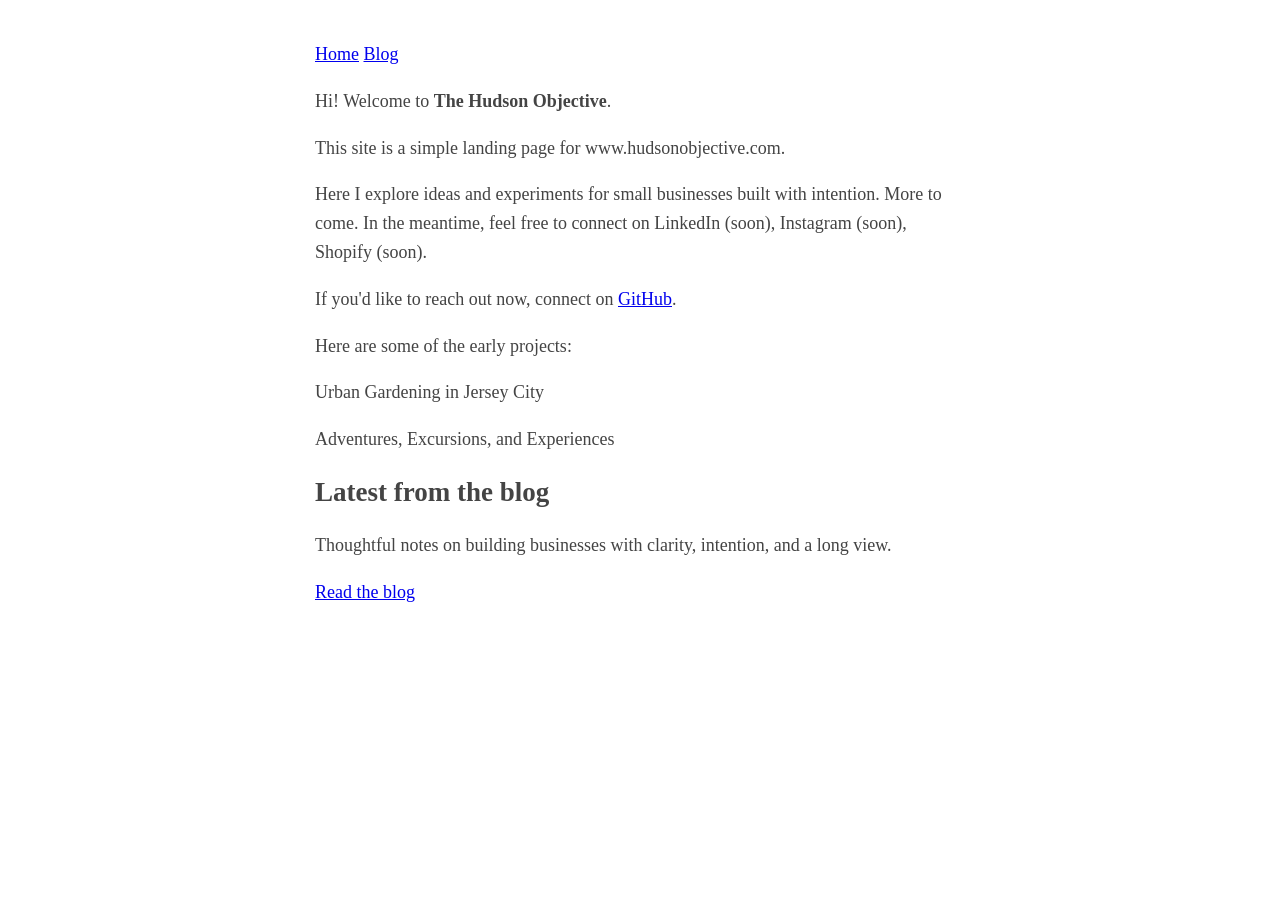
==== index.html @ 8e2ac64a "Add a blog navigation section and featured post callout to the Hudson Objective landing page." ====
<html>
<head>
    <link rel="stylesheet" type="text/css" href="main.css">
    <title>Hudson Objective</title>
    <meta name="viewport" content="width=device-width, initial-scale=1">
</head>
<body>
    <header class="site-header">
        <nav class="site-nav">
            <a href="index.html">Home</a>
            <a href="blog.html">Blog</a>
        </nav>
    </header>

    <main>
        <p>Hi! Welcome to <b>The Hudson Objective</b>.</p>
        <p>
            This site is a simple landing page for www.hudsonobjective.com.
        </p>
        <p>
            Here I explore ideas and experiments for small businesses built with intention.
            More to come. In the meantime, feel free to connect on LinkedIn (soon), Instagram (soon), Shopify (soon).
        </p>
        <p>
            If you'd like to reach out now, connect on <a href="https://github.com/adechazal/">GitHub</a>.
        </p>
        <p>
            Here are some of the early projects:
        </p>
        <p>
            Urban Gardening in Jersey City
        </p>
        <p>
            Adventures, Excursions, and Experiences
        </p>

        <section class="featured-post">
            <h2>Latest from the blog</h2>
            <p>Thoughtful notes on building businesses with clarity, intention, and a long view.</p>
            <a class="button" href="blog.html">Read the blog</a>
        </section>
    </main>
</body>
</html>
---- main.css ----
body {
  margin:40px auto;
  max-width:650px;
  line-height:1.6;
  font-size:18px;
  color:#444;
  padding:0 10px;
}

h1,h2,h3{
  line-height:1.2
}
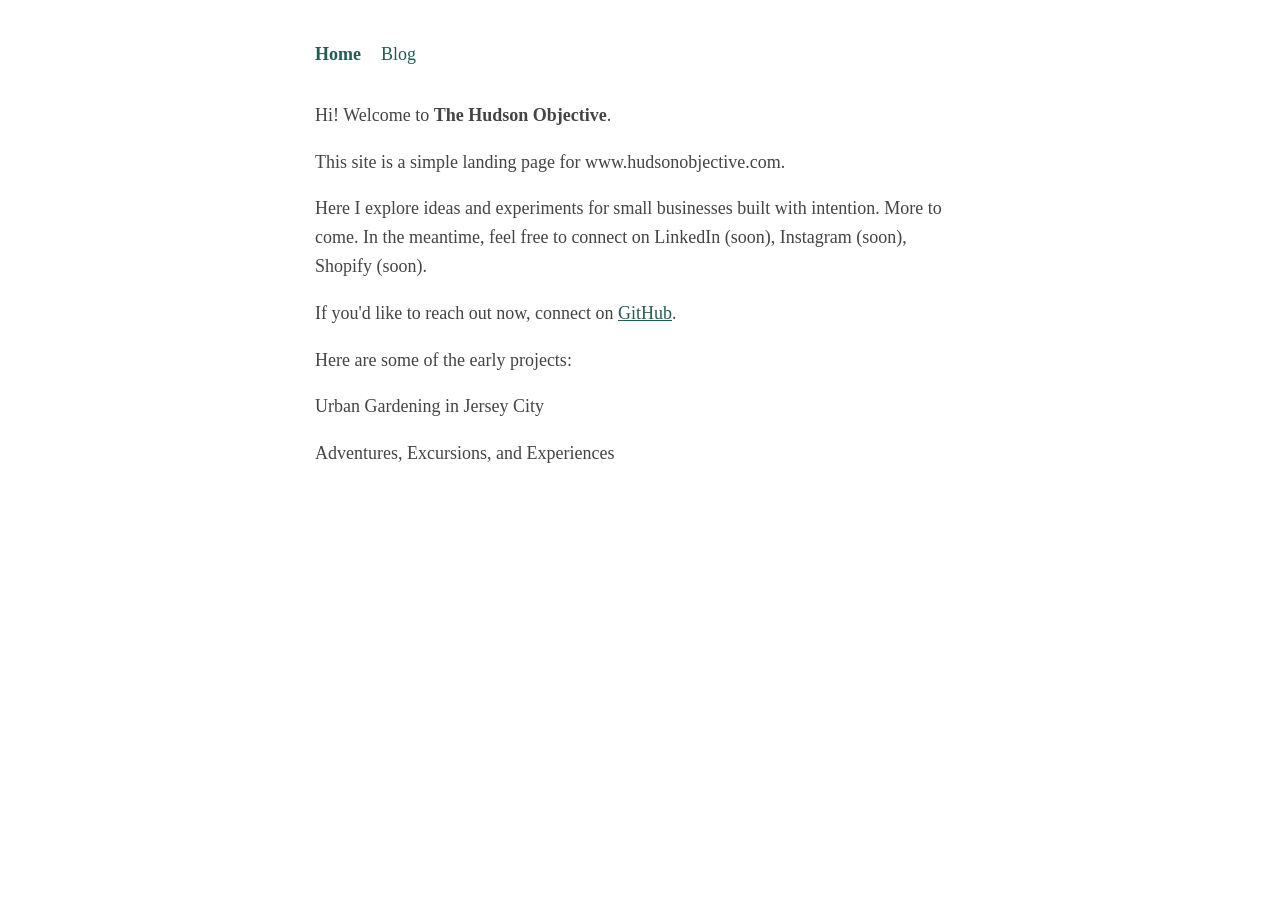
==== commit aa01b27c: "Add a lightweight blog landing page and sample post" ====
--- a/index.html
+++ b/index.html
@@ -1,13 +1,15 @@
-<html>
+<!doctype html>
+<html lang="en">
 <head>
-    <link rel="stylesheet" type="text/css" href="main.css">
+    <meta charset="utf-8">
+    <meta name="viewport" content="width=device-width, initial-scale=1">
     <title>Hudson Objective</title>
-    <meta name="viewport" content="width=device-width, initial-scale=1">
+    <link rel="stylesheet" href="main.css">
 </head>
 <body>
     <header class="site-header">
-        <nav class="site-nav">
-            <a href="index.html">Home</a>
+        <nav class="site-nav" aria-label="Main navigation">
+            <a href="index.html" aria-current="page">Home</a>
             <a href="blog.html">Blog</a>
         </nav>
     </header>
@@ -24,21 +26,9 @@
         <p>
             If you'd like to reach out now, connect on <a href="https://github.com/adechazal/">GitHub</a>.
         </p>
-        <p>
-            Here are some of the early projects:
-        </p>
-        <p>
-            Urban Gardening in Jersey City
-        </p>
-        <p>
-            Adventures, Excursions, and Experiences
-        </p>
-
-        <section class="featured-post">
-            <h2>Latest from the blog</h2>
-            <p>Thoughtful notes on building businesses with clarity, intention, and a long view.</p>
-            <a class="button" href="blog.html">Read the blog</a>
-        </section>
+        <p>Here are some of the early projects:</p>
+        <p>Urban Gardening in Jersey City</p>
+        <p>Adventures, Excursions, and Experiences</p>
     </main>
 </body>
 </html>
--- a/main.css
+++ b/main.css
@@ -1,12 +1,54 @@
 body {
-  margin:40px auto;
-  max-width:650px;
-  line-height:1.6;
-  font-size:18px;
-  color:#444;
-  padding:0 10px;
+  margin: 40px auto;
+  max-width: 650px;
+  line-height: 1.6;
+  font-size: 18px;
+  color: #444;
+  padding: 0 10px;
 }
 
-h1,h2,h3{
-  line-height:1.2
+h1, h2, h3 {
+  line-height: 1.2;
 }
+
+a {
+  color: #245c53;
+}
+
+.site-header {
+  margin-bottom: 2rem;
+}
+
+.site-nav {
+  display: flex;
+  gap: 1.25rem;
+}
+
+.site-nav a {
+  text-decoration: none;
+}
+
+.site-nav a[aria-current="page"] {
+  font-weight: bold;
+}
+
+.post-card {
+  margin-top: 2rem;
+  padding: 1.25rem 1.5rem;
+  border: 1px solid #ddd;
+  border-radius: 6px;
+}
+
+.post-card h2 {
+  margin: 0.25rem 0 0.5rem;
+}
+
+.post-card h2 a {
+  text-decoration: none;
+}
+
+.post-date {
+  margin-bottom: 0.25rem;
+  color: #666;
+  font-size: 0.9rem;
+}
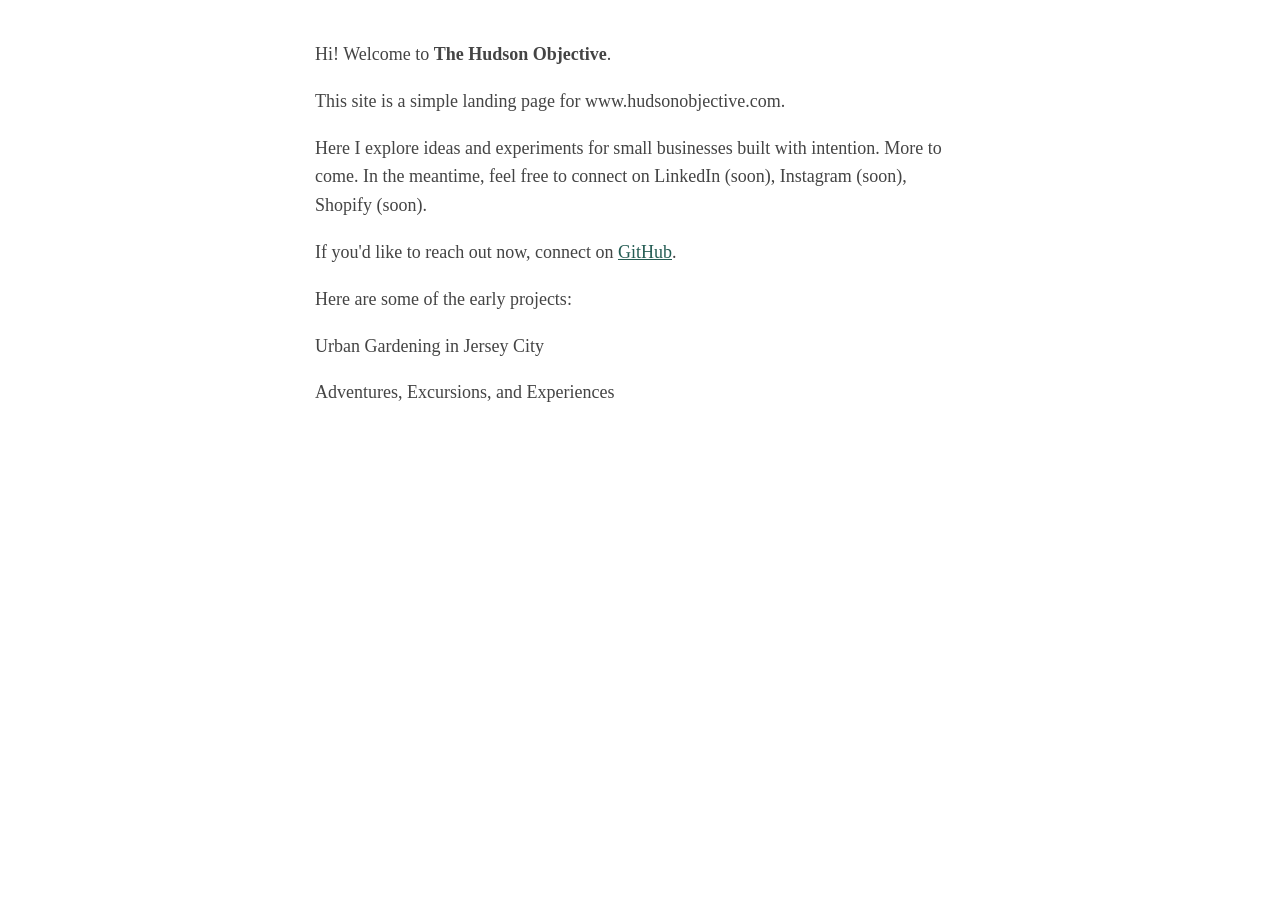
==== commit 7338b117: "Remove top-level navigation from landing page" ====
--- a/index.html
+++ b/index.html
@@ -7,13 +7,6 @@
     <link rel="stylesheet" href="main.css">
 </head>
 <body>
-    <header class="site-header">
-        <nav class="site-nav" aria-label="Main navigation">
-            <a href="index.html" aria-current="page">Home</a>
-            <a href="blog.html">Blog</a>
-        </nav>
-    </header>
-
     <main>
         <p>Hi! Welcome to <b>The Hudson Objective</b>.</p>
         <p>
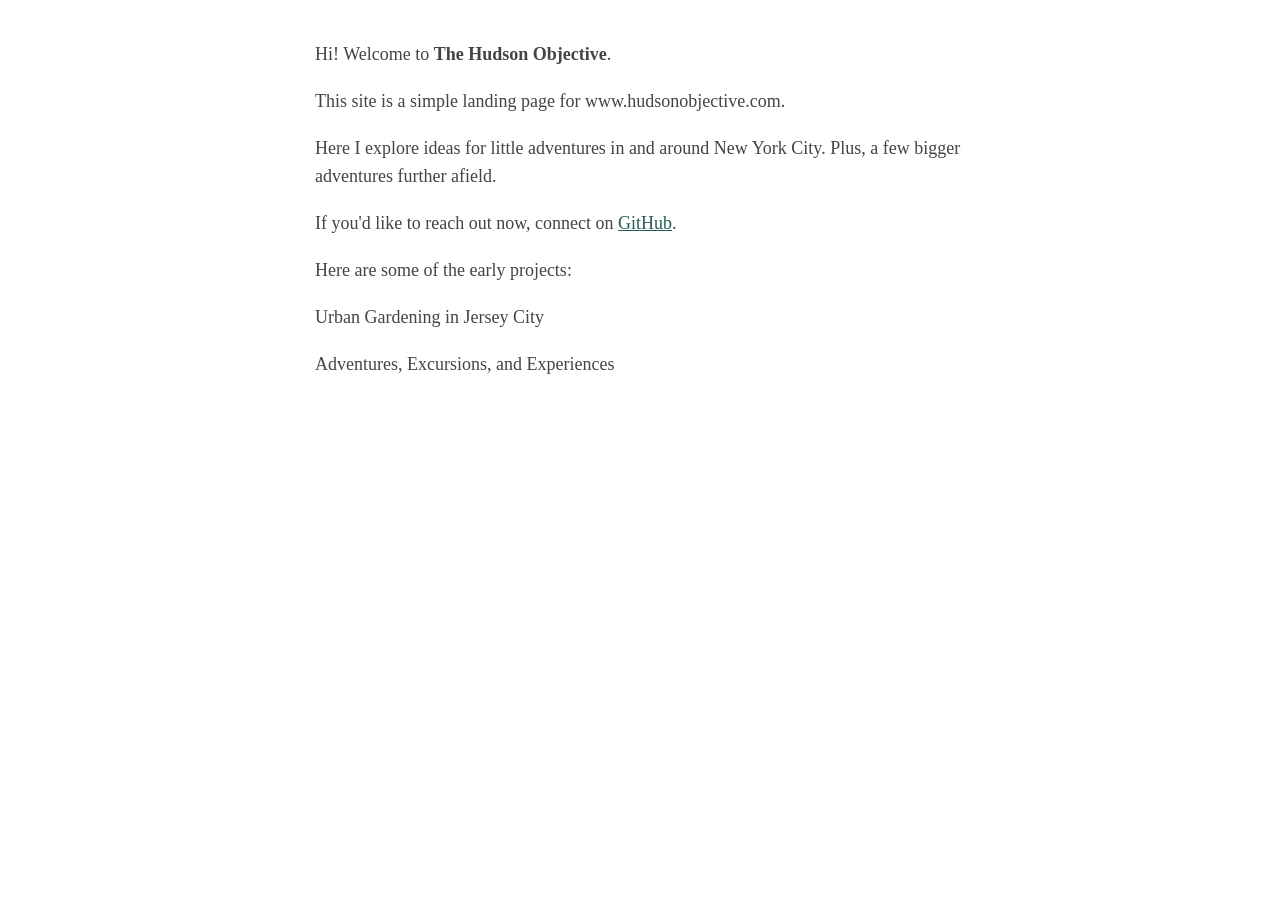
==== commit f2bea524: "Update the home page description text to reflect NYC adventures and travel ideas." ====
--- a/index.html
+++ b/index.html
@@ -13,8 +13,7 @@
             This site is a simple landing page for www.hudsonobjective.com.
         </p>
         <p>
-            Here I explore ideas and experiments for small businesses built with intention.
-            More to come. In the meantime, feel free to connect on LinkedIn (soon), Instagram (soon), Shopify (soon).
+            Here I explore ideas for little adventures in and around New York City. Plus, a few bigger adventures further afield.
         </p>
         <p>
             If you'd like to reach out now, connect on <a href="https://github.com/adechazal/">GitHub</a>.
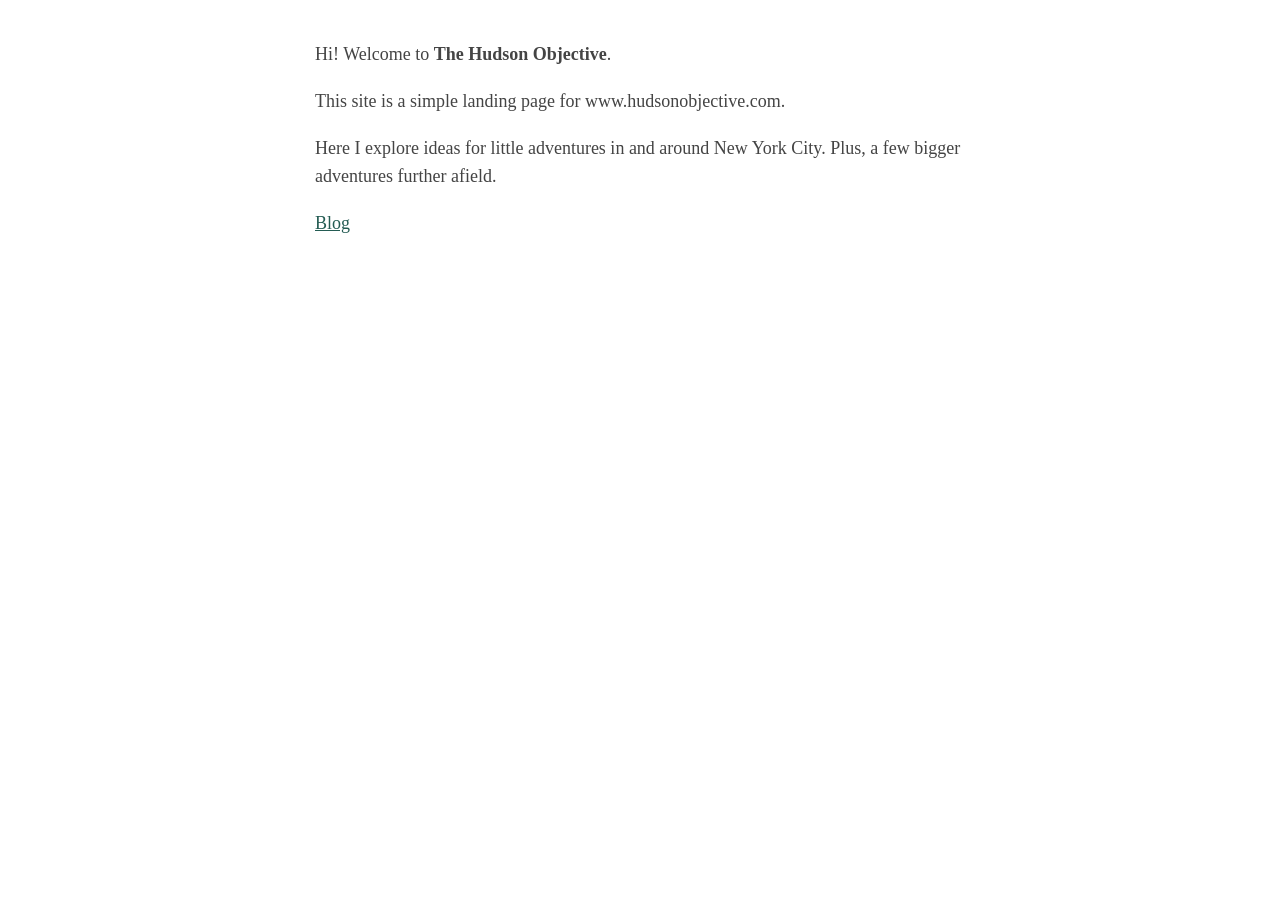
==== commit df3457cd: "Remove home-page contact text and restore a simple Blog link" ====
--- a/index.html
+++ b/index.html
@@ -15,12 +15,7 @@
         <p>
             Here I explore ideas for little adventures in and around New York City. Plus, a few bigger adventures further afield.
         </p>
-        <p>
-            If you'd like to reach out now, connect on <a href="https://github.com/adechazal/">GitHub</a>.
-        </p>
-        <p>Here are some of the early projects:</p>
-        <p>Urban Gardening in Jersey City</p>
-        <p>Adventures, Excursions, and Experiences</p>
+        <p><a href="blog.html">Blog</a></p>
     </main>
 </body>
 </html>
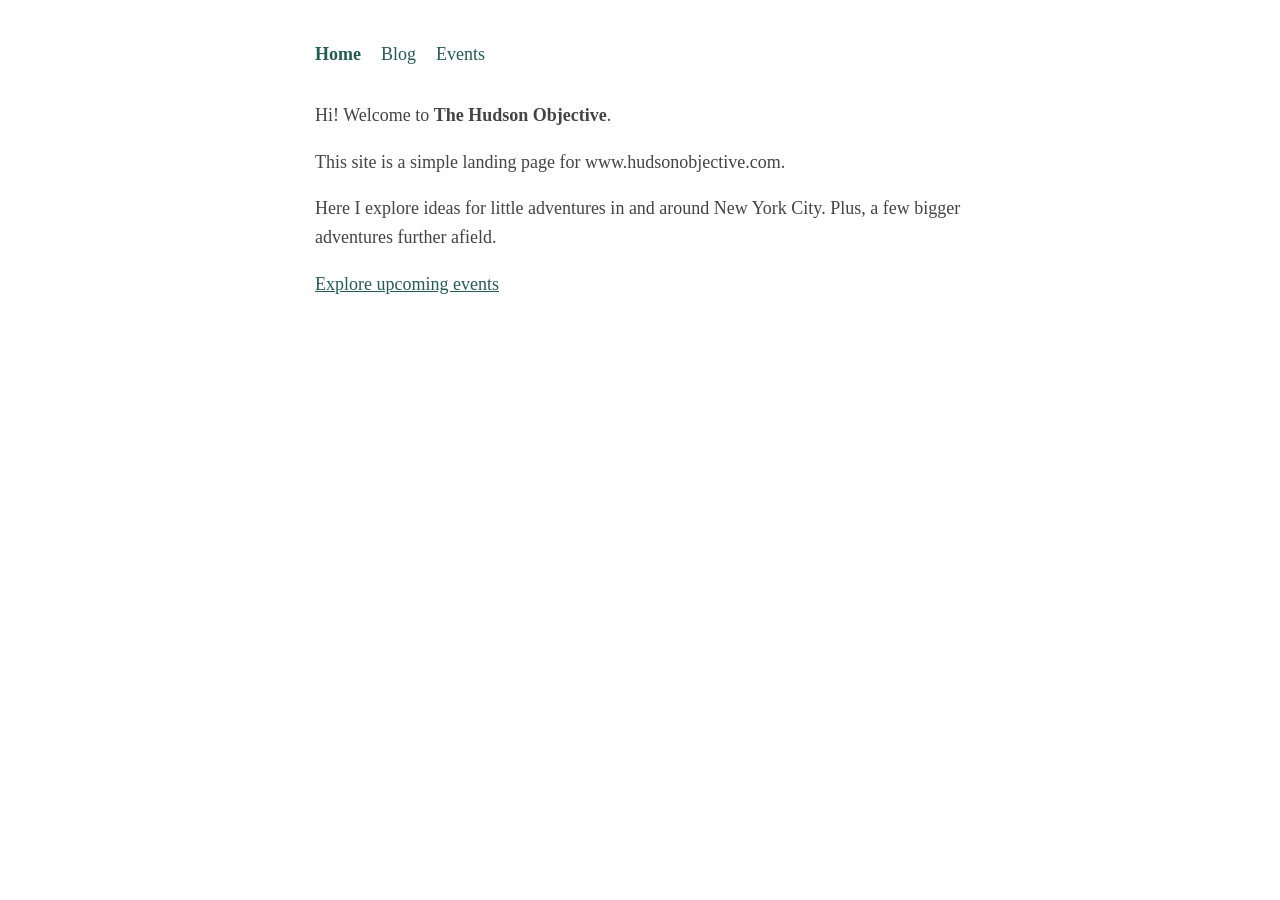
==== commit f0ac21a2: "Add Events section and Mohawk Mountain ski tour sign-up" ====
--- a/index.html
+++ b/index.html
@@ -7,15 +7,18 @@
     <link rel="stylesheet" href="main.css">
 </head>
 <body>
+    <header class="site-header">
+        <nav class="site-nav" aria-label="Main navigation">
+            <a href="index.html" aria-current="page">Home</a>
+            <a href="blog.html">Blog</a>
+            <a href="events.html">Events</a>
+        </nav>
+    </header>
     <main>
         <p>Hi! Welcome to <b>The Hudson Objective</b>.</p>
-        <p>
-            This site is a simple landing page for www.hudsonobjective.com.
-        </p>
-        <p>
-            Here I explore ideas for little adventures in and around New York City. Plus, a few bigger adventures further afield.
-        </p>
-        <p><a href="blog.html">Blog</a></p>
+        <p>This site is a simple landing page for www.hudsonobjective.com.</p>
+        <p>Here I explore ideas for little adventures in and around New York City. Plus, a few bigger adventures further afield.</p>
+        <p><a href="events.html">Explore upcoming events</a></p>
     </main>
 </body>
 </html>
--- a/main.css
+++ b/main.css
@@ -32,23 +32,55 @@
   font-weight: bold;
 }
 
-.post-card {
+.post-card, .event-card {
   margin-top: 2rem;
   padding: 1.25rem 1.5rem;
   border: 1px solid #ddd;
   border-radius: 6px;
 }
 
-.post-card h2 {
+.post-card h2, .event-card h2 {
   margin: 0.25rem 0 0.5rem;
 }
 
-.post-card h2 a {
+.post-card h2 a, .event-card h2 a {
   text-decoration: none;
 }
 
-.post-date {
+.post-date, .event-date {
   margin-bottom: 0.25rem;
   color: #666;
   font-size: 0.9rem;
 }
+
+.post-cover {
+  display: block;
+  width: 100%;
+  max-height: 420px;
+  margin: 1rem 0;
+  border-radius: 6px;
+  object-fit: cover;
+  object-position: center 55%;
+}
+
+.signup-form {
+  display: block;
+  width: 100%;
+  min-height: 900px;
+  border: 0;
+  margin: 1rem 0;
+}
+
+address {
+  font-style: normal;
+}
+
+@media (max-width: 480px) {
+  .site-nav {
+    flex-wrap: wrap;
+  }
+
+  .post-card, .event-card {
+    padding: 1rem;
+  }
+}
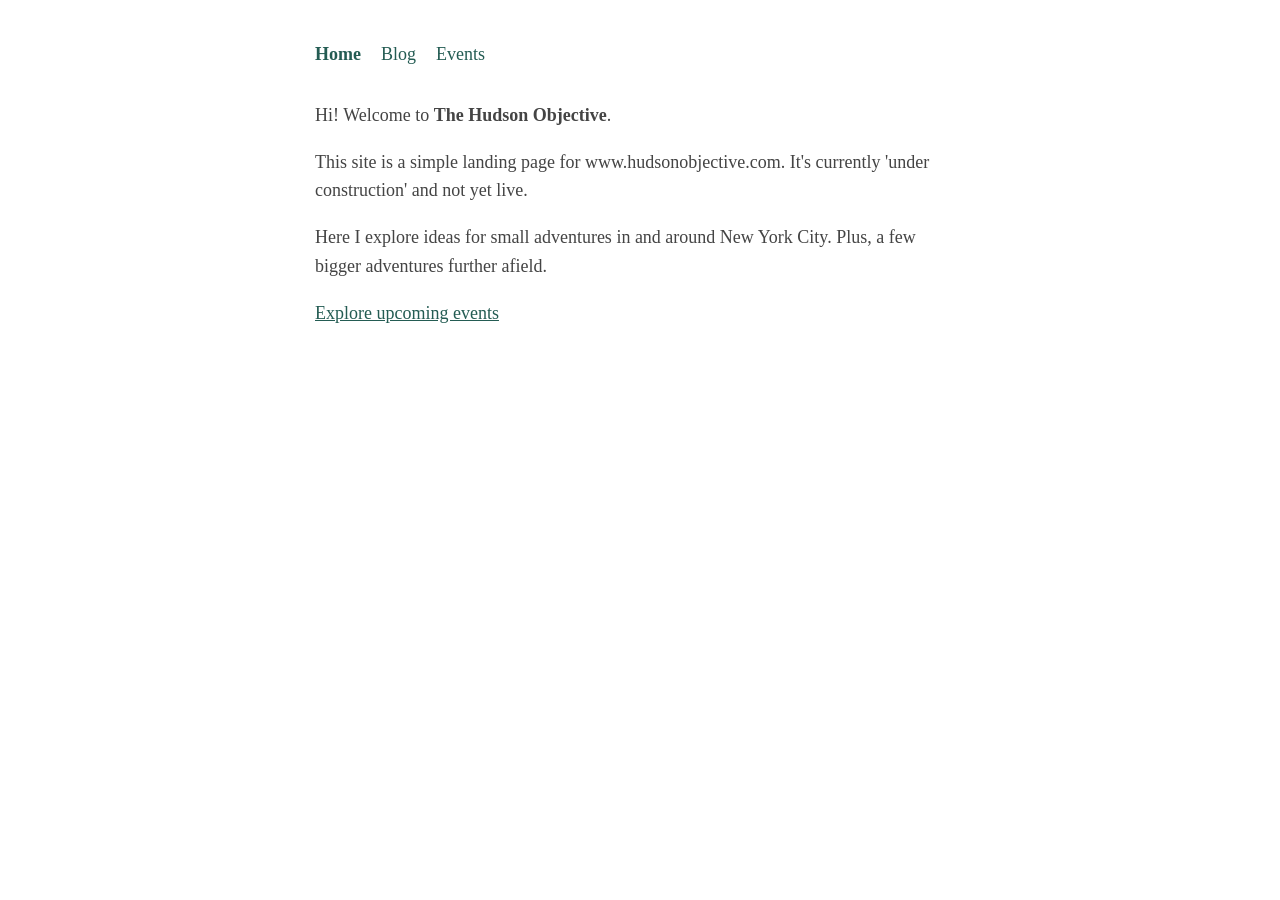
==== commit 50805781: "Update landing page content for under construction status" ====
--- a/index.html
+++ b/index.html
@@ -16,8 +16,8 @@
     </header>
     <main>
         <p>Hi! Welcome to <b>The Hudson Objective</b>.</p>
-        <p>This site is a simple landing page for www.hudsonobjective.com.</p>
-        <p>Here I explore ideas for little adventures in and around New York City. Plus, a few bigger adventures further afield.</p>
+        <p>This site is a simple landing page for www.hudsonobjective.com. It's currently 'under construction' and not yet live.</p>
+        <p>Here I explore ideas for small adventures in and around New York City. Plus, a few bigger adventures further afield.</p>
         <p><a href="events.html">Explore upcoming events</a></p>
     </main>
 </body>
--- a/main.css
+++ b/main.css
@@ -75,6 +75,30 @@
   font-style: normal;
 }
 
+.events-page {
+  max-width: 1100px;
+}
+
+.events-grid {
+  display: grid;
+  grid-template-columns: repeat(auto-fit, minmax(min(100%, 260px), 1fr));
+  grid-auto-rows: 1fr;
+  gap: 1.25rem;
+  align-items: stretch;
+  margin-top: 2rem;
+}
+
+.events-grid .event-card {
+  display: flex;
+  flex-direction: column;
+  margin: 0;
+}
+
+.events-grid .event-link {
+  margin-top: auto;
+  padding-top: 0.75rem;
+}
+
 @media (max-width: 480px) {
   .site-nav {
     flex-wrap: wrap;
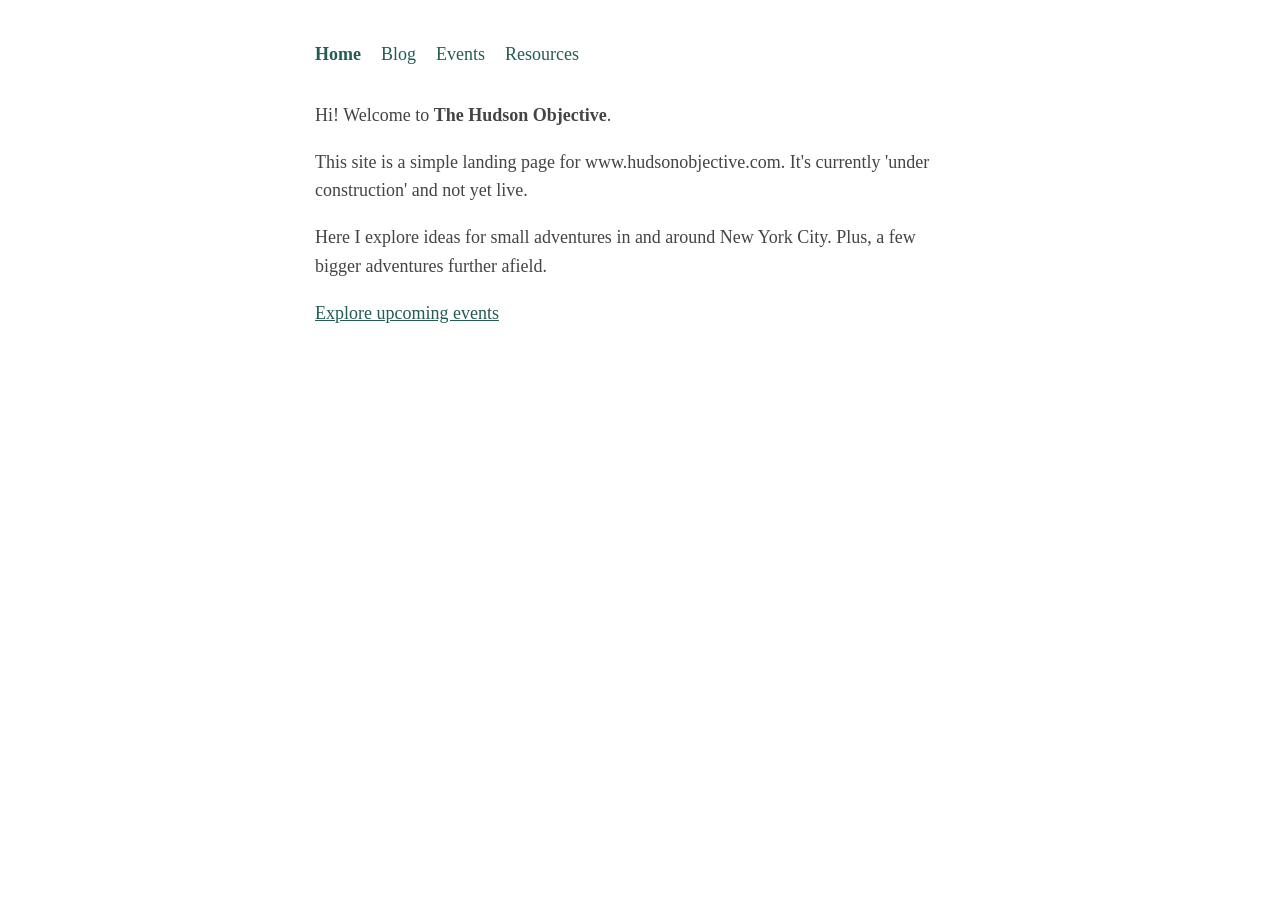
==== commit edd52437: "Add Resources page, ski-tour equipment list, and navigation links" ====
--- a/index.html
+++ b/index.html
@@ -12,6 +12,7 @@
             <a href="index.html" aria-current="page">Home</a>
             <a href="blog.html">Blog</a>
             <a href="events.html">Events</a>
+            <a href="resources.html">Resources</a>
         </nav>
     </header>
     <main>
--- a/main.css
+++ b/main.css
@@ -32,18 +32,18 @@
   font-weight: bold;
 }
 
-.post-card, .event-card {
+.post-card, .event-card, .resource-card {
   margin-top: 2rem;
   padding: 1.25rem 1.5rem;
   border: 1px solid #ddd;
   border-radius: 6px;
 }
 
-.post-card h2, .event-card h2 {
+.post-card h2, .event-card h2, .resource-card h2 {
   margin: 0.25rem 0 0.5rem;
 }
 
-.post-card h2 a, .event-card h2 a {
+.post-card h2 a, .event-card h2 a, .resource-card h2 a {
   text-decoration: none;
 }
 
@@ -104,7 +104,7 @@
     flex-wrap: wrap;
   }
 
-  .post-card, .event-card {
+  .post-card, .event-card, .resource-card {
     padding: 1rem;
   }
 }
